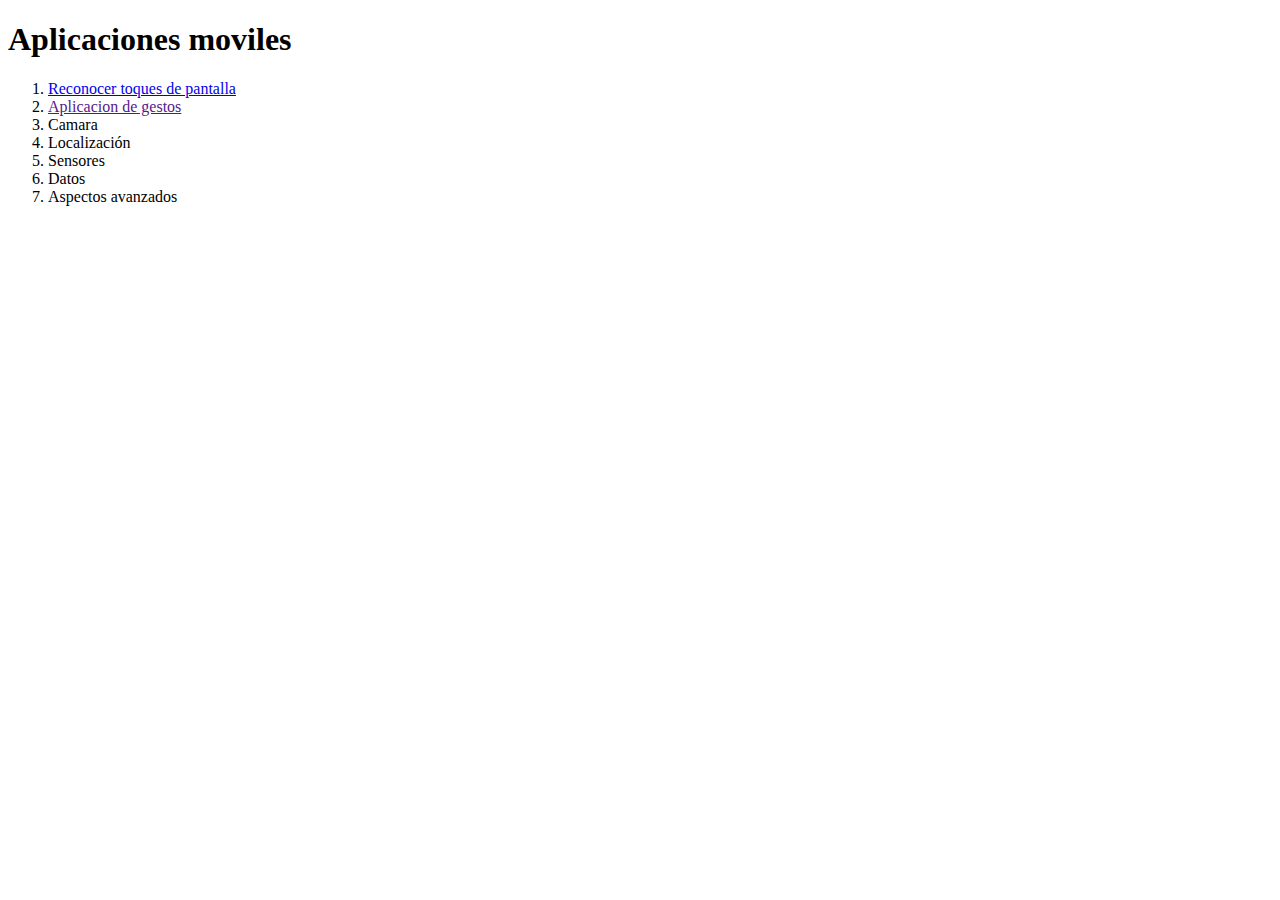
==== index.html @ 89a48982 "Se agregan mas informacion al inex" ====
<!DOCTYPE html>
<html>
<head>
	<title>Inicio</title>
	<meta charset="utf-8">
</head>
<body>
	<h1>Aplicaciones moviles</h1>

	<ol>
		<li><a href="App%20de%20gestos/www/index.html">Reconocer toques de pantalla</a></li>
        <li><a href="">Aplicacion de gestos</a></li>
        <li>Camara</li>
        <li>Localización</li>
        <li>Sensores</li>
        <li>Datos</li>
        <li>Aspectos avanzados</li>
	</ol>

</body>
</html>
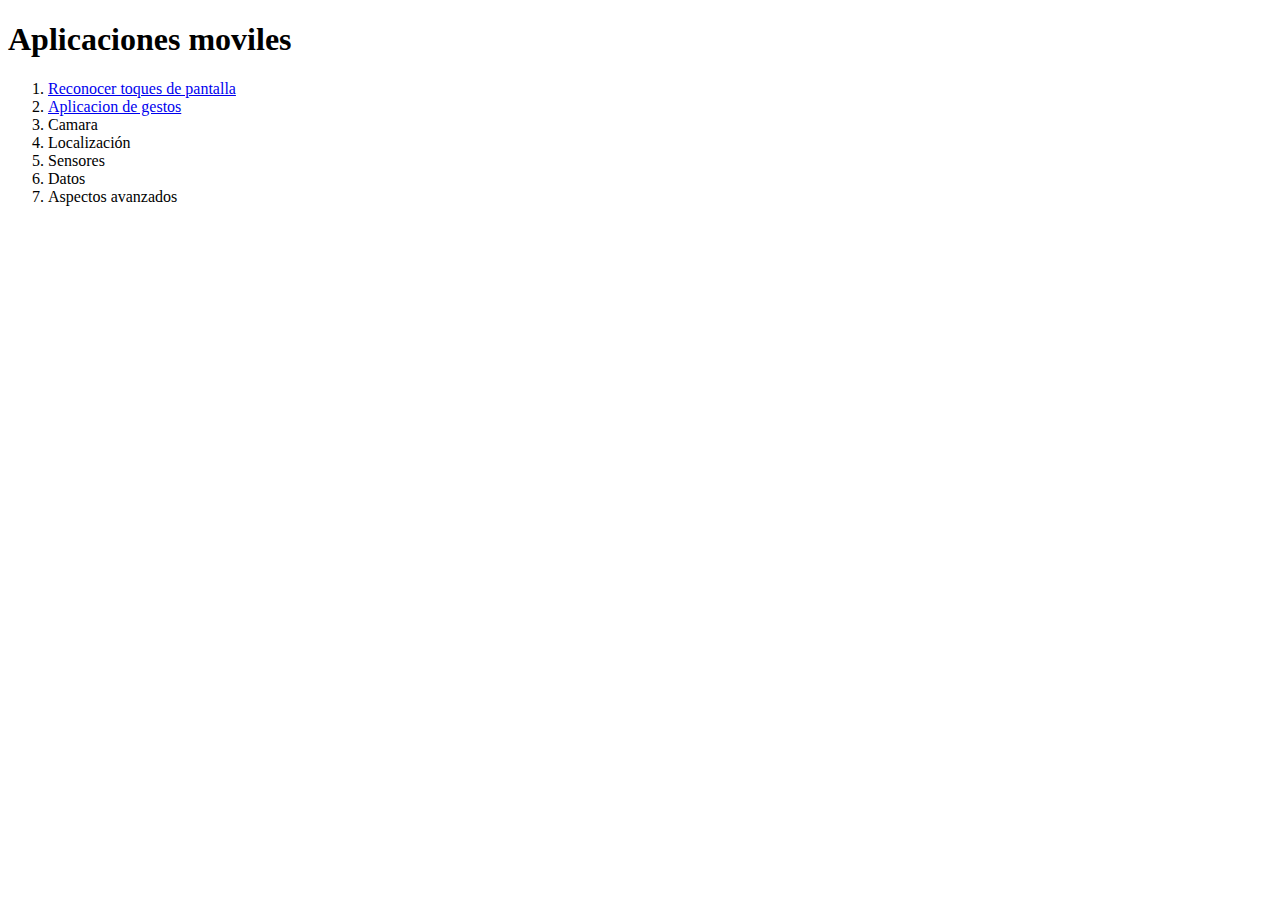
==== commit e7531b74: "Inicio de app de camara" ====
--- a/index.html
+++ b/index.html
@@ -9,13 +9,13 @@
 
 	<ol>
 		<li><a href="App%20de%20gestos/www/index.html">Reconocer toques de pantalla</a></li>
-        <li><a href="">Aplicacion de gestos</a></li>
+        <li><a href="App_gestos_efectos/www/index.html">Aplicacion de gestos</a></li>
         <li>Camara</li>
         <li>Localización</li>
         <li>Sensores</li>
         <li>Datos</li>
         <li>Aspectos avanzados</li>
 	</ol>
-
+	
 </body>
 </html>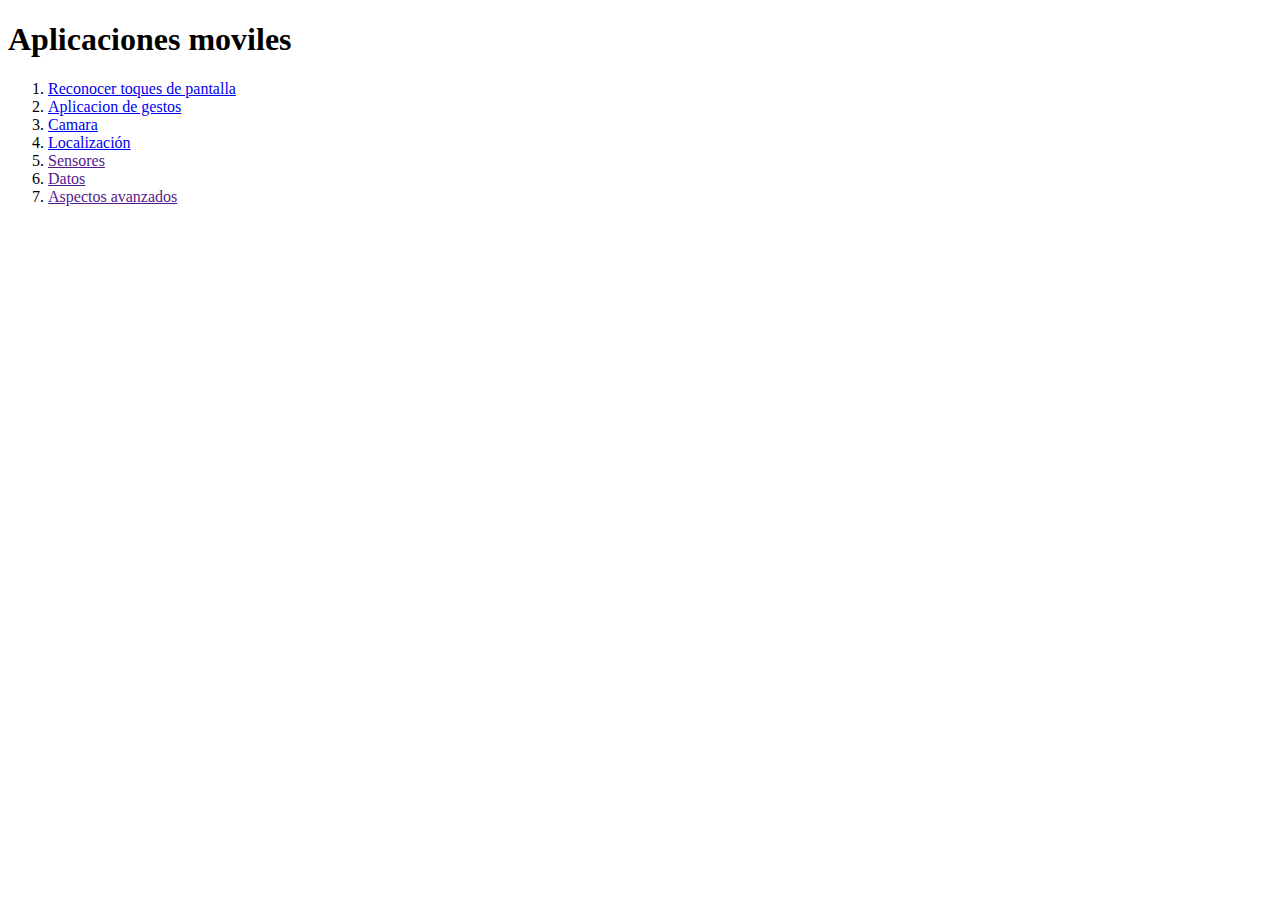
==== commit 7f70046e: "Se actualiza index" ====
--- a/index.html
+++ b/index.html
@@ -3,6 +3,7 @@
 <head>
 	<title>Inicio</title>
 	<meta charset="utf-8">
+	<meta name="viewport" content="user-scalable=no, initial-scale=1, maximum-scale=1, minimum-scale=1, width=device-width" />
 </head>
 <body>
 	<h1>Aplicaciones moviles</h1>
@@ -10,11 +11,11 @@
 	<ol>
 		<li><a href="App%20de%20gestos/www/index.html">Reconocer toques de pantalla</a></li>
         <li><a href="App_gestos_efectos/www/index.html">Aplicacion de gestos</a></li>
-        <li>Camara</li>
-        <li>Localización</li>
-        <li>Sensores</li>
-        <li>Datos</li>
-        <li>Aspectos avanzados</li>
+        <li><a href="App_camara/www/index.html">Camara</a></li>
+        <li><a href="App_geolocalizacion/www/index.html">Localización</a></li>
+        <li><a href="">Sensores</a></li>
+        <li><a href="">Datos</a></li>
+        <li><a href="">Aspectos avanzados</a></li>
 	</ol>
 	
 </body>
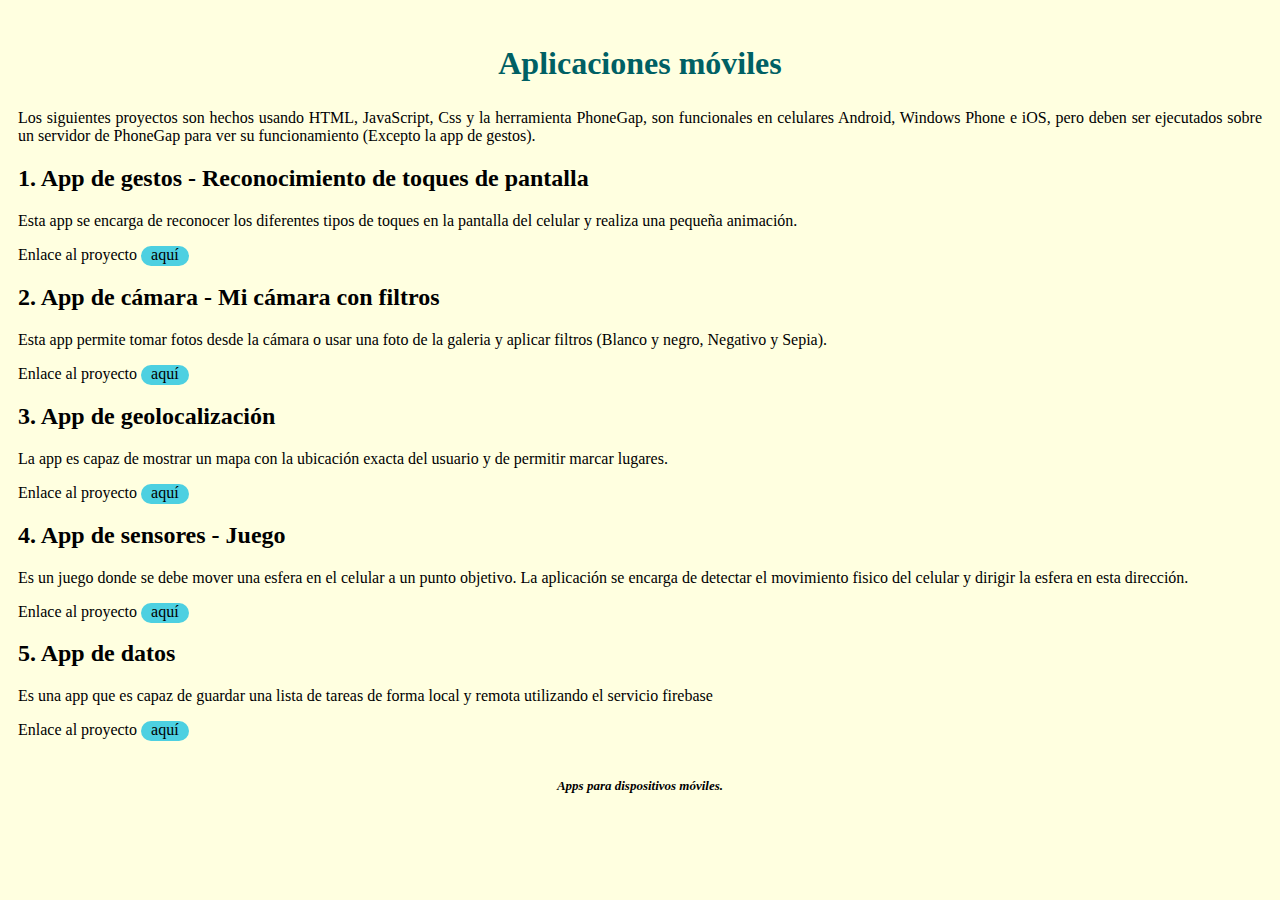
==== commit d3393f99: "Actualizacion del index principal" ====
--- a/index.html
+++ b/index.html
@@ -1,22 +1,40 @@
 <!DOCTYPE html>
 <html>
 <head>
-	<title>Inicio</title>
+	<title>Apps móviles</title>
 	<meta charset="utf-8">
 	<meta name="viewport" content="user-scalable=no, initial-scale=1, maximum-scale=1, minimum-scale=1, width=device-width" />
+	<link rel="stylesheet" type="text/css" href="css/index.css">
 </head>
 <body>
-	<h1>Aplicaciones moviles</h1>
+	<h1 class="header">Aplicaciones móviles</h1>
 
-	<ol>
-		<li><a href="App%20de%20gestos/www/index.html">Reconocer toques de pantalla</a></li>
-        <li><a href="App_gestos_efectos/www/index.html">Aplicacion de gestos</a></li>
-        <li><a href="App_camara/www/index.html">Camara</a></li>
-        <li><a href="App_geolocalizacion/www/index.html">Localización</a></li>
-        <li><a href="">Sensores</a></li>
-        <li><a href="">Datos</a></li>
-        <li><a href="">Aspectos avanzados</a></li>
-	</ol>
+	<p>Los siguientes proyectos son hechos usando HTML, JavaScript, Css y la herramienta PhoneGap, son funcionales en celulares Android, Windows Phone e iOS, pero deben ser ejecutados sobre un servidor de PhoneGap para ver su funcionamiento (Excepto la app de gestos). </p>
+
+	<h2>1. App de gestos - Reconocimiento de toques de pantalla</h2>
+	<p>Esta app se encarga de reconocer los diferentes tipos de toques en la pantalla del celular y realiza una pequeña animación.</p>
+	<p>Enlace al proyecto <a href="App%20de%20gestos/www/index.html"> aquí </a></p>
+
+	<h2>2. App de cámara - Mi cámara con filtros</h2>
+	<p>Esta app permite tomar fotos desde la cámara o usar una foto de la galeria y aplicar filtros (Blanco y negro, Negativo y Sepia).</p>
+	<p>Enlace al proyecto <a href="App_camara/www/index.html"> aquí </a></p>
+
+	<h2>3. App de geolocalización</h2>
+	<p>La app es capaz de mostrar un mapa con la ubicación exacta del usuario y de permitir marcar lugares.</p>
+	<p>Enlace al proyecto <a href="App_geolocalizacion/www/index.html"> aquí </a></p>
+
+	<h2>4. App de sensores - Juego</h2>
+	<p>Es un juego donde se debe mover una esfera en el celular a un punto objetivo. La aplicación se encarga de detectar el movimiento fisico del celular y dirigir la esfera en esta dirección.</p>
+
+	<p>Enlace al proyecto <a href="App_sensores/www/index.html"> aquí </a></p>
+
+	<h2>5. App de datos</h2>
+	<p>Es una app que es capaz de guardar una lista de tareas de forma local y remota utilizando el servicio firebase</p>
+	<p>Enlace al proyecto <a href="App_datos/www/index.html"> aquí </a></p>
+
+  <footer>
+    <h4>Apps para dispositivos móviles.</h4>
+  </footer>
 	
 </body>
 </html>--- a/css/index.css
+++ b/css/index.css
@@ -0,0 +1,35 @@
+body{
+    background-color: lightyellow;
+    font-size: 12pt;
+    padding: 10px;
+}
+
+p{
+	text-align: justify;
+}
+
+a{
+	text-decoration:none; 
+	color: black;
+	background-color: #4dd0e1;
+	padding-left: 10px;
+	padding-right: 10px;
+	padding-bottom: 3px;
+	border-radius: 10px;
+
+}
+
+footer {
+  padding:5px;
+  font-style:italic;
+  font-size:small;
+  text-align: center;
+}
+	
+.header {
+  padding: 0 10px;
+  color: #006064;
+  text-align: center;
+  height: 48.4px;
+  line-height: 48.4px;
+}
